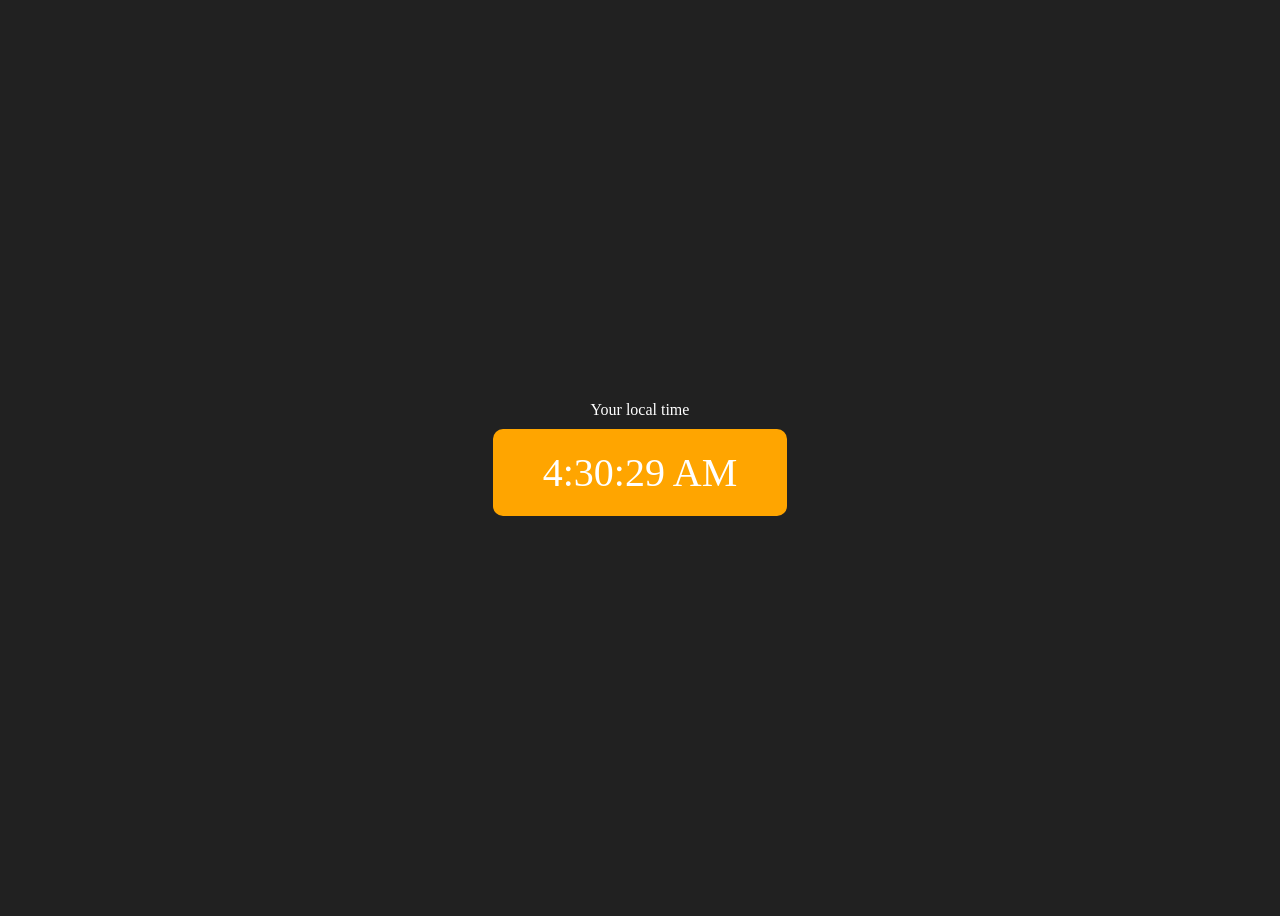
==== .devcontainer/project3/index.html @ dc18394f "project3" ====
<!DOCTYPE html>
<html lang="en">
<head>
    <meta charset="UTF-8">
    <meta name="viewport" content="width=device-width, initial-scale=1.0">
    <title>Clock</title>
    <style>
        body{
            background-color: #212121;
            color: #fff;
        }

        .center {
            display: flex;
            height: 100vh;
            justify-content: center;
            align-items: center;
            flex-direction: column;
        }

        #clock{
            font-size: 40px;
            background-color: orange;
            padding: 20px 50px;
            margin-top: 10px;
            border-radius: 10px;
        }
    </style>
</head>
<body>
   <div class="center">

    <div id="banner"><span>Your local time</span></div>
    <div id="clock"></div>
   </div> 
   <script src="script.js"></script>
</body>
</html>
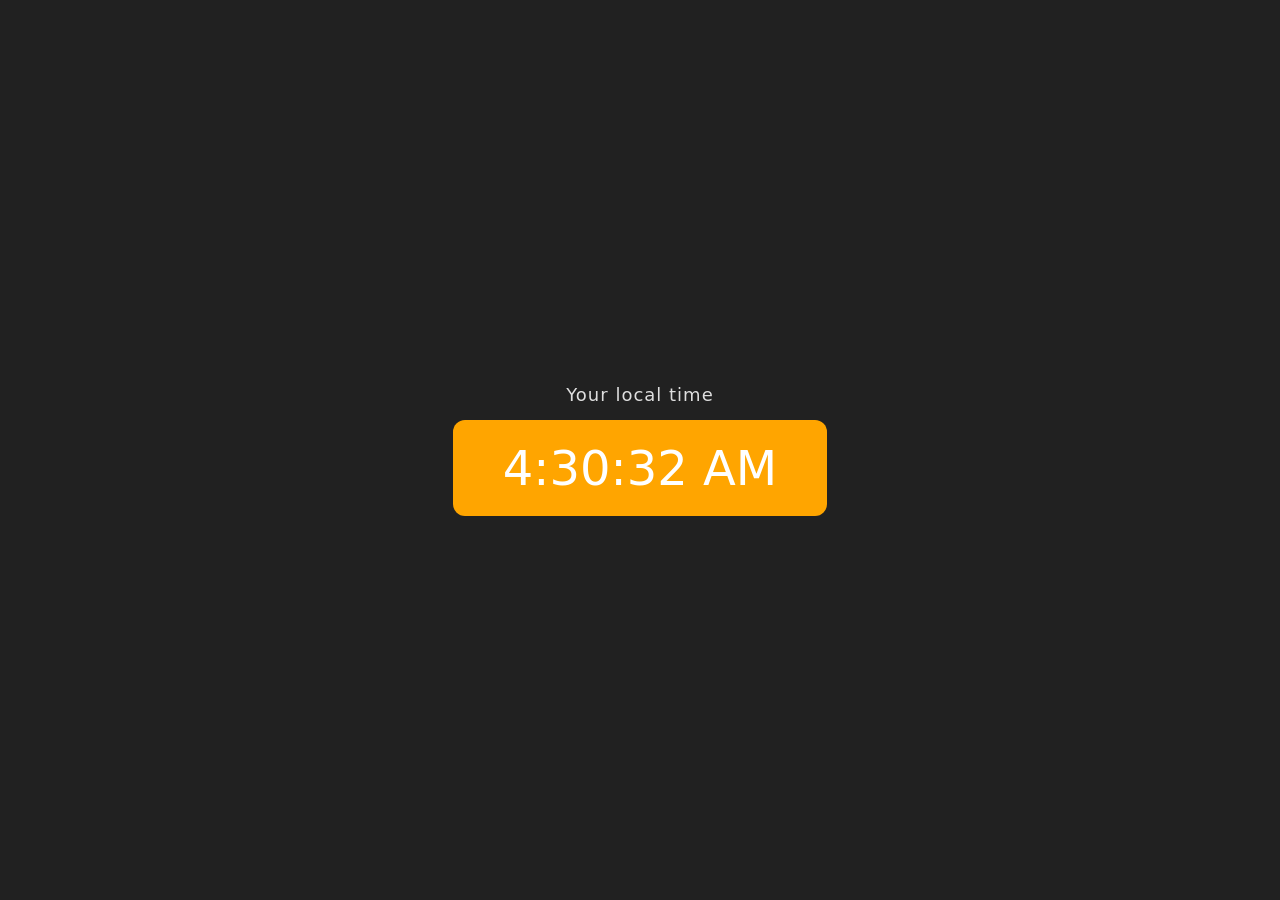
==== commit d3dab61f: "project3" ====
--- a/.devcontainer/project3/index.html
+++ b/.devcontainer/project3/index.html
@@ -6,6 +6,8 @@
     <title>Clock</title>
     <style>
         body{
+            margin: 0;
+            font-family: system-ui, sans-serif;
             background-color: #212121;
             color: #fff;
         }
@@ -16,14 +18,22 @@
             justify-content: center;
             align-items: center;
             flex-direction: column;
+            text-align: center;
+        }
+
+        #banner {
+            font-size: 18px;
+            letter-spacing: 1px;
+            opacity: 0.85;
         }
 
         #clock{
-            font-size: 40px;
+            font-size: 48px;
             background-color: orange;
             padding: 20px 50px;
-            margin-top: 10px;
-            border-radius: 10px;
+            margin-top: 15px;
+            border-radius: 12px;
+            min-width: 220px;
         }
     </style>
 </head>
